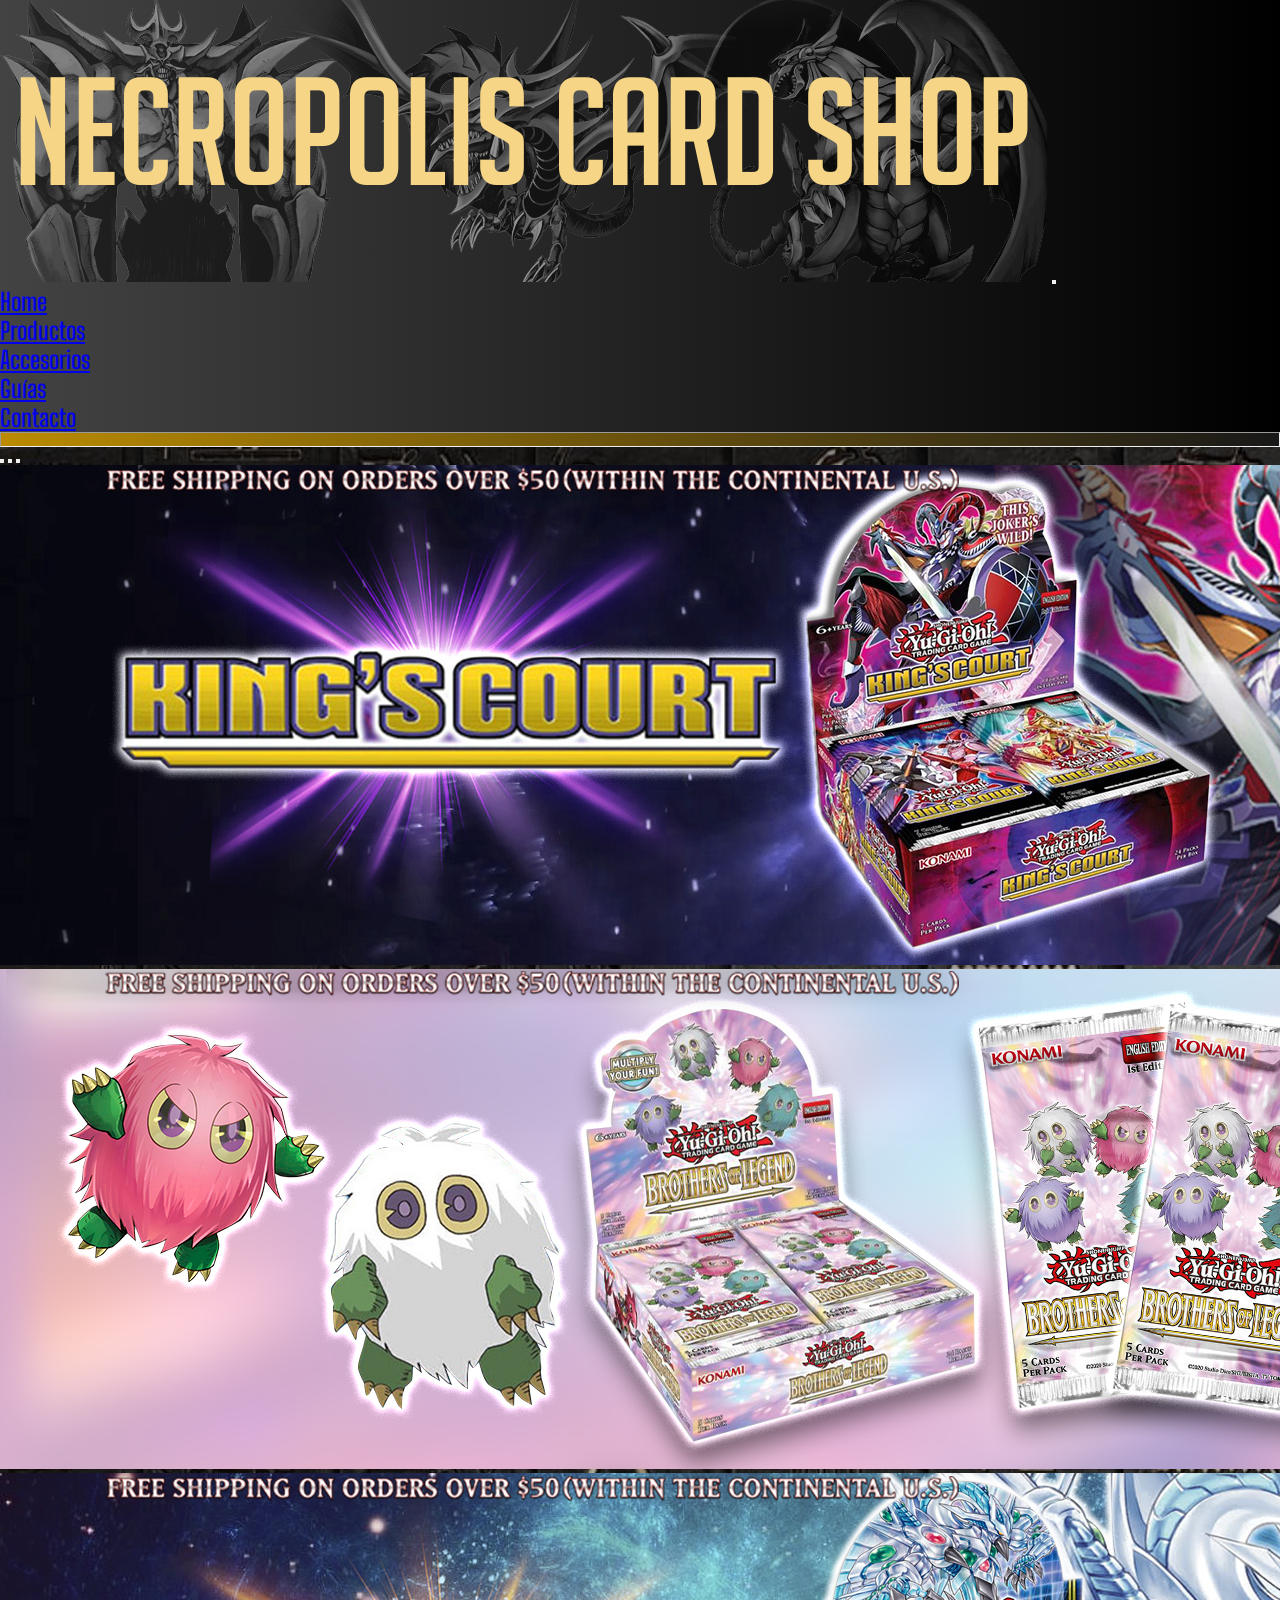
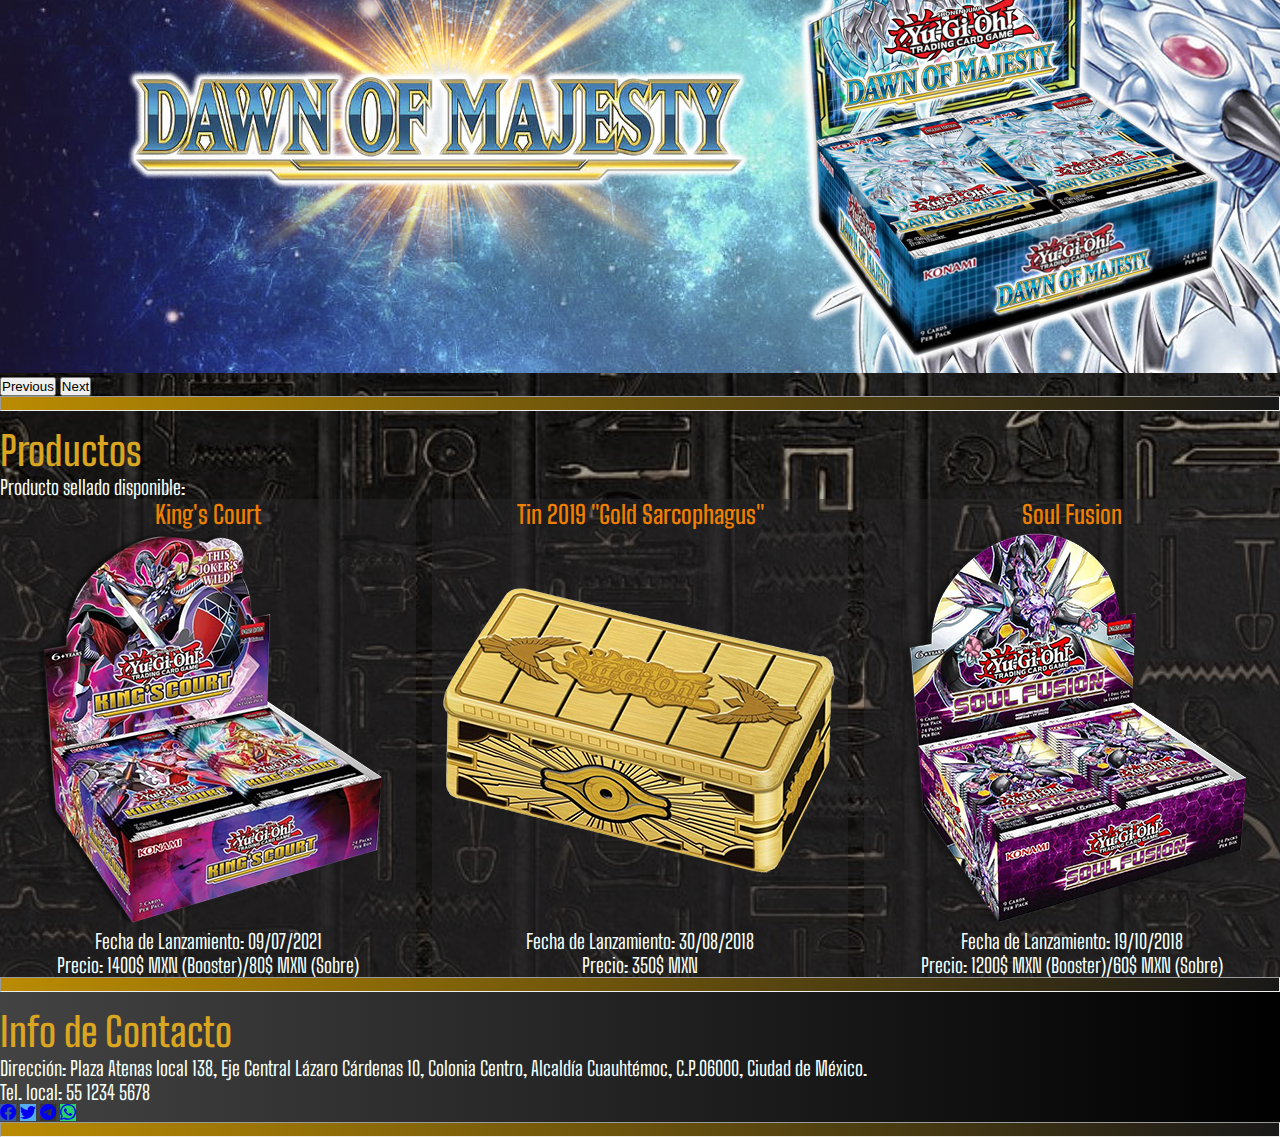
==== productos.html @ 272fd807 "version 1" ====
<!DOCTYPE html>
<html lang="en">
<head>
  <meta charset="UTF-8">
  <meta http-equiv="X-UA-Compatible" content="IE=edge">
  <meta name="viewport" content="width=device-width, initial-scale=1.0">
  <title>Necropolis Card Shop - Lo ultimo en producto sellado de Yu-Gi-Oh!</title>
  <meta name="description" content="Necropolis Card Shop - Lo ultimo en Boosters, Tins y Special Editions disponible!">
  <meta name="keywords" content="Yu-Gi-Oh!, booster box, tin, ediciones especiales, mini box, booster pack">
  <!-- Bootstrap CSS -->
  <link href="https://cdn.jsdelivr.net/npm/bootstrap@5.0.2/dist/css/bootstrap.min.css" rel="stylesheet" integrity="sha384-EVSTQN3/azprG1Anm3QDgpJLIm9Nao0Yz1ztcQTwFspd3yD65VohhpuuCOmLASjC" crossorigin="anonymous">
  <!-- CSS -->
  <link rel="stylesheet" href="./css/main.css">
  <!-- Fuente Tipografica -->
  <link rel="preconnect" href="https://fonts.googleapis.com">
  <link rel="preconnect" href="https://fonts.gstatic.com" crossorigin>
  <link href="https://fonts.googleapis.com/css2?family=Big+Shoulders+Text:wght@400;600&display=swap" rel="stylesheet">
 <!--Libreria de Iconos-->
  <link rel="stylesheet" href="https://cdn.jsdelivr.net/npm/bootstrap-icons@1.5.0/font/bootstrap-icons.css">
</head>
<body>
  <header> <!--Logo + Navegación-->
    <nav class="navbar navbar-expand-lg navbar-dark bg-dark topNav">
      <div class="container-fluid">
        <a class="navbar-brand" href="#"><img src="./media/logo.png" class="img-fluid" alt="Logo"></a>
        <button class="navbar-toggler" type="button" data-bs-toggle="collapse" data-bs-target="#navbarNav" aria-controls="navbarNav" aria-expanded="false" aria-label="Toggle navigation">
          <span class="navbar-toggler-icon"></span>
        </button>
        <div class="collapse navbar-collapse justify-content-end" id="navbarNav">
          <ul class="navbar-nav">
            <li class="nav-item">
              <a class="nav-link active" aria-current="page" href="./index.html">Home</a>
            </li>
            <li class="nav-item">
              <a class="nav-link" href="./productos.html">Productos</a>
            </li>
            <li class="nav-item">
              <a class="nav-link" href="./accesorios.html">Accesorios</a>
            </li>
            <li class="nav-item">
              <a class="nav-link" href="./guias.html">Guías</a>
            </li>
            <li class="nav-item">
              <a class="nav-link" href="./contacto.html">Contacto</a>
            </li>
          </ul>
        </div>
      </div>
    </nav>
  </header>
  
  <hr> <!--Separador con Gradiente-->

  <main class="backImg">
    <section> <!--Banner Carousel-->
      <div class="container-fluid">
        <div class="row">
          <div id="carouselExampleIndicators" class="carousel slide carousel-fade" data-bs-ride="carousel">
            <div class="carousel-indicators">
              <button type="button" data-bs-target="#carouselExampleIndicators" data-bs-slide-to="0" class="active" aria-current="true" aria-label="Slide 1"></button>
              <button type="button" data-bs-target="#carouselExampleIndicators" data-bs-slide-to="1" aria-label="Slide 2"></button>
              <button type="button" data-bs-target="#carouselExampleIndicators" data-bs-slide-to="2" aria-label="Slide 3"></button>
            </div>
            <div class="carousel-inner">
              <div class="carousel-item active">
                <img src="./media/carousel/banner1.jpg" class="d-block w-100" alt="...">
              </div>
              <div class="carousel-item">
                <img src="./media/carousel/banner2.jpg" class="d-block w-100" alt="...">
              </div>
              <div class="carousel-item">
                <img src="./media/carousel/banner3.jpg" class="d-block w-100" alt="...">
              </div>
            </div>
            <button class="carousel-control-prev" type="button" data-bs-target="#carouselExampleIndicators" data-bs-slide="prev">
              <span class="carousel-control-prev-icon" aria-hidden="true"></span>
              <span class="visually-hidden">Previous</span>
            </button>
            <button class="carousel-control-next" type="button" data-bs-target="#carouselExampleIndicators" data-bs-slide="next">
              <span class="carousel-control-next-icon" aria-hidden="true"></span>
              <span class="visually-hidden">Next</span>
            </button>
          </div>
        </div>
      </div>
    </section>

    <hr>

    <section> <!--Productos-->
      <div class="container">
        <h1 class="mainTitle">Productos</h1>
        <p>Producto sellado disponible:</p>
        <div class="row">
          <div class="prodMain">
            <div class="prodMain__Item">
              <h3 class="itemTitle">King's Court</h3>
              <img class="img-fluid" src="./media/products/KiCo.png" alt="King's Court">
              <p>Fecha de Lanzamiento: 09/07/2021</p>
              <p>Precio: 1400$ MXN (Booster)/80$ MXN (Sobre)</p>
            </div>
            <div class="prodMain__Item">
              <h3 class="itemTitle">Tin 2019 "Gold Sarcophagus"</h3>
              <img class="img-fluid" src="./media/products/Tin2019.png" alt="Tin 2019">
              <p>Fecha de Lanzamiento: 30/08/2018</p>
              <p>Precio: 350$ MXN</p>
            </div>
            <div class="prodMain__Item">
              <h3 class="itemTitle">Soul Fusion</h3>
              <img class="img-fluid" src="./media/products/SoFu.png" alt="Soul Fusion">
              <p>Fecha de Lanzamiento: 19/10/2018</p>
              <p>Precio: 1200$ MXN (Booster)/60$ MXN (Sobre)</p>
            </div>
          </div>
        </div>
      </div>
    </section>


  </main>

  <hr> <!--Separador con Gradiente-->

  <footer class="footStyle">
    <section>
      <div class="container-fluid">
        <h4 class="mainTitle">Info de Contacto</h4>
        <div class="row">
          <div class="col-md-8 col-lg-9">
            <p>Dirección: Plaza Atenas local 138, Eje Central Lázaro Cárdenas 10, Colonia Centro, Alcaldía Cuauhtémoc, C.P.06000, Ciudad de México.</p>
            <p>Tel. local: 55 1234 5678</p>
          </div>
          <div class="col-md-4 col-lg-3">
            <!--Facebook-->
            <a class="btn btn-primary" style="background-color: #3b5998;" href="#!" role="button"><i class="bi bi-facebook"></i></a>
            <!--Twitter-->
            <a class="btn btn-primary" style="background-color: #55acee;" href="#!" role="button"><i class="bi bi-twitter"></i></a>
            <!--Telegram-->
            <a class="btn btn-primary" style="background-color: #333333;" href="#!" role="button"><i class="bi bi-telegram"></i></a>
            <!--WhatsApp-->
            <a class="btn btn-primary" style="background-color: #25d366;" href="#!" role="button"><i class="bi bi-whatsapp"></i></a>
          </div>
        </div>  
      </div>
    </section>
  </footer>

  <hr> <!--Separador con Gradiente-->

<!-- Bootstrap Bundle with Popper -->
<script src="https://cdn.jsdelivr.net/npm/bootstrap@5.0.2/dist/js/bootstrap.bundle.min.js" integrity="sha384-MrcW6ZMFYlzcLA8Nl+NtUVF0sA7MsXsP1UyJoMp4YLEuNSfAP+JcXn/tWtIaxVXM" crossorigin="anonymous"></script>
</body>
</html>
---- css/main.css ----
/* Estilos Generales */
hr {
  opacity: 1;
  margin: 0px;
  height: 15px !important;
  background: #ba5b02;
  /* fallback for old browsers */
  /* Chrome 10-25, Safari 5.1-6 */
  background: -webkit-gradient(linear, right top, left top, from(#181818), to(#BA8B02));
  background: linear-gradient(to left, #181818, #BA8B02);
  /* W3C, IE 10+/ Edge, Firefox 16+, Chrome 26+, Opera 12+, Safari 7+ */
}

.spacerMain {
  opacity: 0.5;
  margin-top: 1rem;
  height: 15px !important;
  background: #CE6605;
  /* fallback for old browsers */
  /* Chrome 10-25, Safari 5.1-6 */
  background: -webkit-gradient(linear, right top, left top, from(#18181810), to(#CE6605));
  background: linear-gradient(to left, #18181810, #CE6605);
  /* W3C, IE 10+/ Edge, Firefox 16+, Chrome 26+, Opera 12+, Safari 7+ */
}

/* Estilo de Fuente */
.mainTitle {
  font-family: 'Big Shoulders Text', cursive, sans-serif;
  font-weight: 600;
  font-size: 2.5rem;
  padding-top: 1rem;
  color: goldenrod;
}

.itemTitle {
  font-family: 'Big Shoulders Text', cursive, sans-serif;
  font-weight: 600;
  font-size: 1.563rem;
  color: #ef7f02;
}

p {
  font-family: 'Big Shoulders Text', cursive, sans-serif;
  font-weight: 400;
  font-size: 1.25rem;
  color: mintcream;
}

/* CSS Reset */
* {
  margin: 0;
  padding: 0;
  -webkit-box-sizing: border-box;
          box-sizing: border-box;
}

/* BEM */
/* Header+Nav */
.topNav {
  background: #000000;
  /* fallback for old browsers */
  /* Chrome 10-25, Safari 5.1-6 */
  background: -webkit-gradient(linear, left top, right top, from(#434343), to(#000000));
  background: linear-gradient(to right, #434343, #000000);
  /* W3C, IE 10+/ Edge, Firefox 16+, Chrome 26+, Opera 12+, Safari 7+ */
  font-family: 'Big Shoulders Text', cursive, sans-serif;
  font-weight: 600;
  font-size: 1.5rem;
}

/*Estilo de Main*/
.backImg {
  /* Fondo del Main */
  background-image: url("../media/Hierogold.jpg");
  height: auto;
  width: auto;
  background-position: center;
  background-size: cover;
}

/*Grid*/
.prodMain {
  display: -ms-grid;
  display: grid;
  -ms-grid-columns: (1fr)[3];
      grid-template-columns: repeat(3, 1fr);
  grid-gap: 1rem;
}

.prodMain__Item {
  display: -webkit-box;
  display: -ms-flexbox;
  display: flex;
  -webkit-box-orient: vertical;
  -webkit-box-direction: normal;
      -ms-flex-direction: column;
          flex-direction: column;
  -webkit-box-pack: justify;
      -ms-flex-pack: justify;
          justify-content: space-between;
  -webkit-box-align: center;
      -ms-flex-align: center;
          align-items: center;
  text-align: center;
  background-color: rgba(40, 38, 40, 0.5);
}

.accsMain {
  display: -ms-grid;
  display: grid;
  -ms-grid-columns: (1fr)[2];
      grid-template-columns: repeat(2, 1fr);
  grid-gap: 1rem;
}

.accsMain__Item {
  display: -webkit-box;
  display: -ms-flexbox;
  display: flex;
  -webkit-box-orient: vertical;
  -webkit-box-direction: normal;
      -ms-flex-direction: column;
          flex-direction: column;
  -webkit-box-pack: justify;
      -ms-flex-pack: justify;
          justify-content: space-between;
  -webkit-box-align: center;
      -ms-flex-align: center;
          align-items: center;
  text-align: center;
  background-color: rgba(40, 38, 40, 0.5);
}

.accsMain__Item img {
  max-width: 290px;
}

/*Noticias-Unboxings*/
.vidMain {
  margin-top: 1.5rem;
  text-align: center;
  background-color: rgba(40, 38, 40, 0.5);
}

/*Condicion Cartas*/
.cardBkg {
  margin-top: 1.2rem;
  -webkit-box-align: center;
      -ms-flex-align: center;
          align-items: center;
  background-color: rgba(40, 38, 40, 0.7);
}

/*Estilo Footer*/
.footStyle {
  background: #000000;
  /* fallback for old browsers */
  /* Chrome 10-25, Safari 5.1-6 */
  background: -webkit-gradient(linear, left top, right top, from(#434343), to(#000000));
  background: linear-gradient(to right, #434343, #000000);
  /* W3C, IE 10+/ Edge, Firefox 16+, Chrome 26+, Opera 12+, Safari 7+ */
}

/* Media Queries */
/* Mobile S - Tablet */
@media screen and (max-width: 992px) {
  .prodMain {
    -ms-grid-columns: (1fr)[1];
        grid-template-columns: repeat(1, 1fr);
  }
  .cardBkg {
    text-align: center;
  }
}
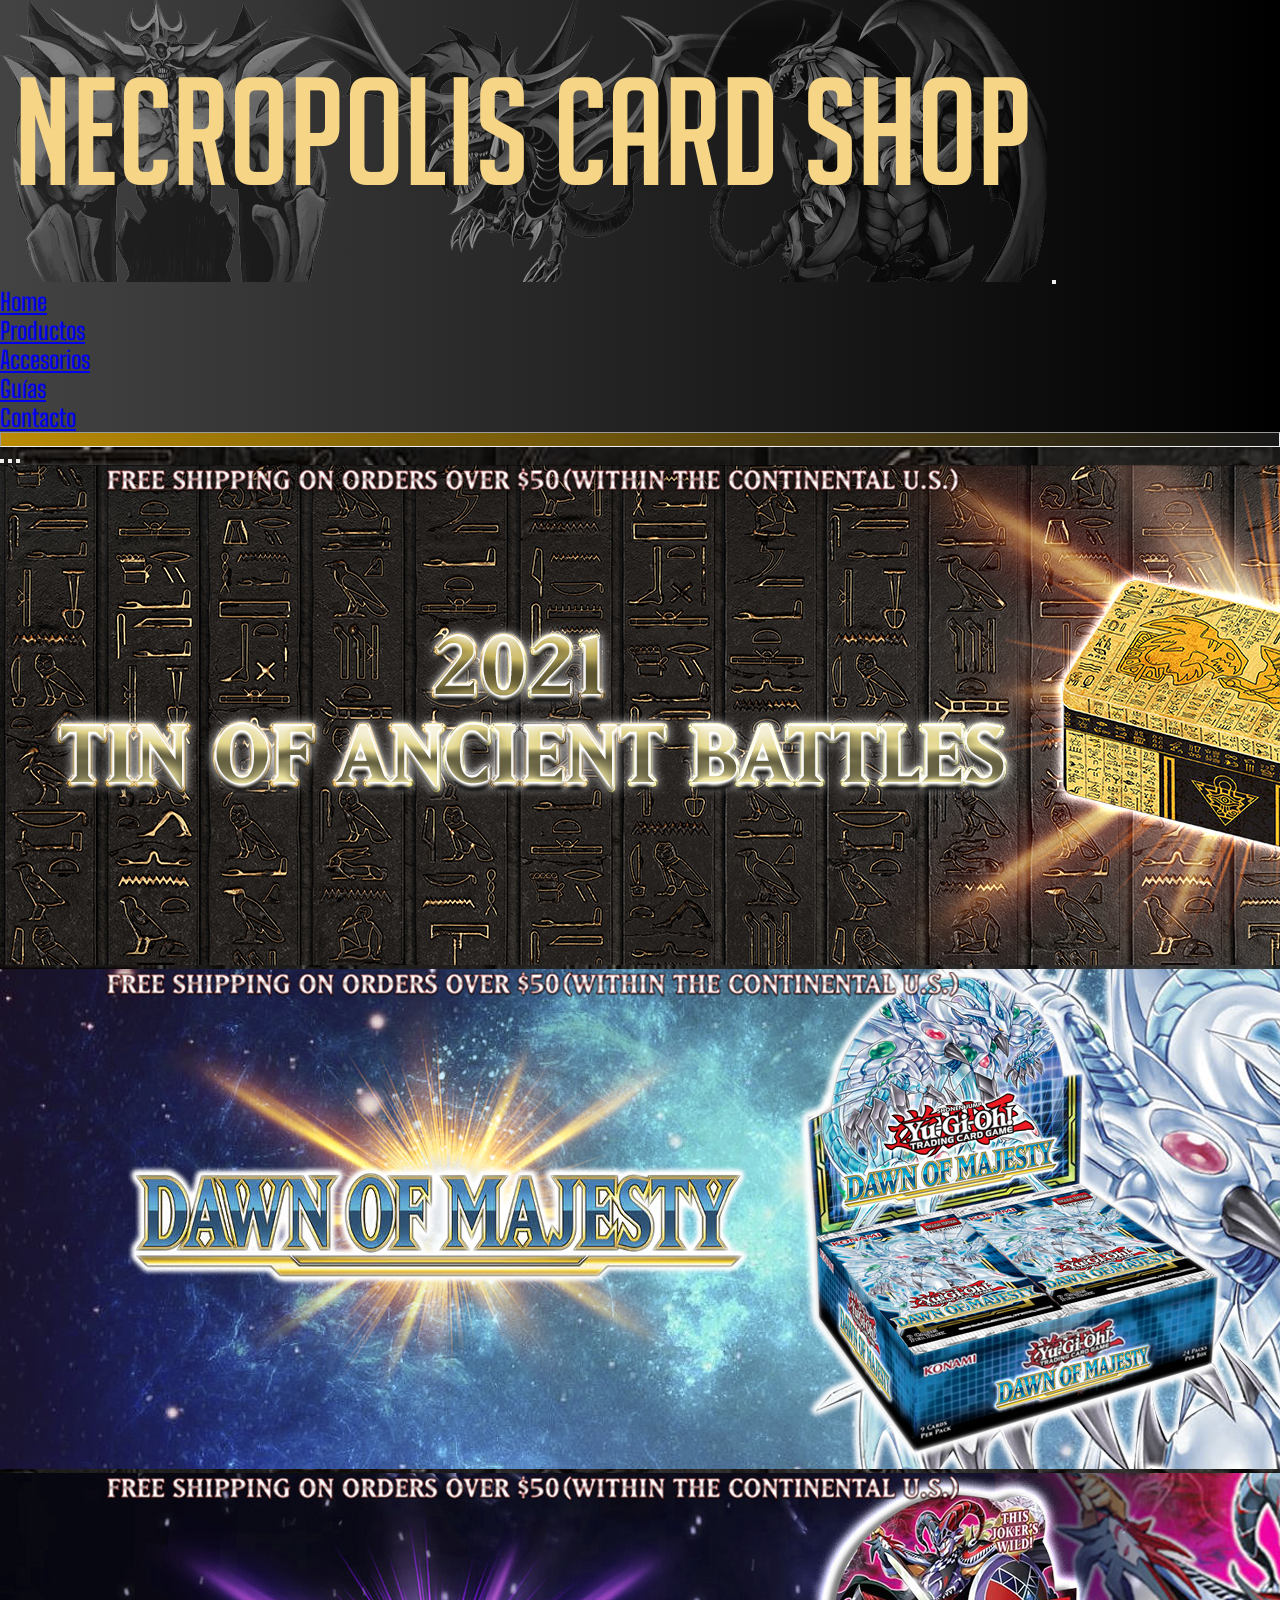
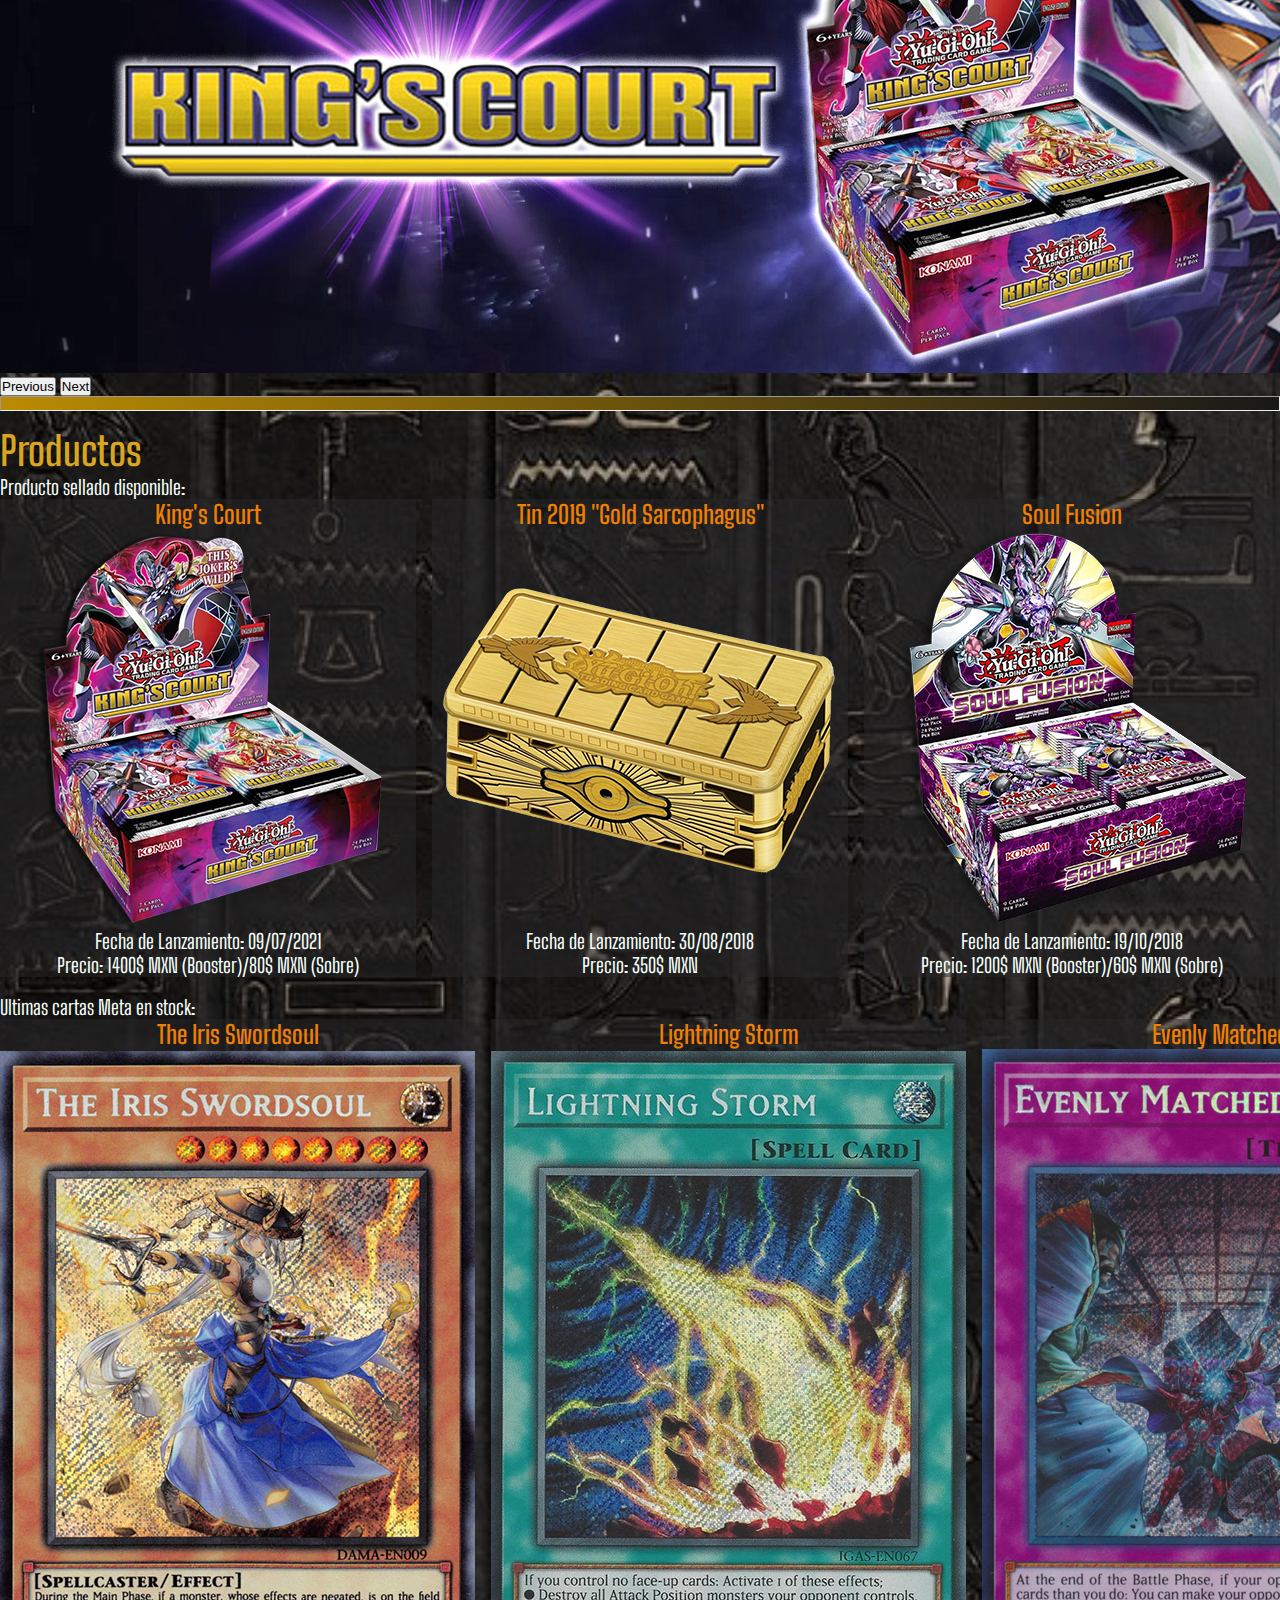
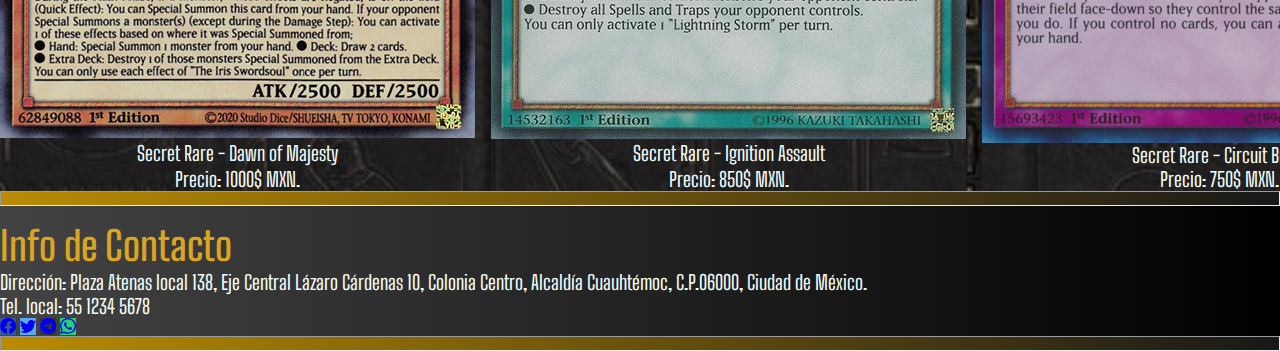
==== commit 967ecac2: "site ver. 2.0" ====
--- a/productos.html
+++ b/productos.html
@@ -115,6 +115,33 @@
         </div>
       </div>
     </section>
+    <br>
+    <div class="container">
+      <p>Ultimas cartas Meta en stock:</p>
+      <div class="row">
+        <div class="prodMain">
+          <div class="prodMain__Item">
+            <h3 class="itemTitle">The Iris Swordsoul</h3>
+            <img class="img-fluid" src="./media/cardmeta/TheIrisSwordsoulScR.png" alt="The Iris Swordsoul">
+            <p>Secret Rare - Dawn of Majesty</p>
+           <p>Precio: 1000$ MXN.</p>
+          </div>
+          <div class="prodMain__Item">
+            <h3 class="itemTitle">Lightning Storm</h3>
+            <img class="img-fluid" src="./media/cardmeta/LightningStormScR.png" alt="Lightning Storm">
+            <p>Secret Rare - Ignition Assault</p>
+           <p>Precio: 850$ MXN.</p>
+          </div>
+          <div class="prodMain__Item">
+            <h3 class="itemTitle">Evenly Matched</h3>
+            <img class="img-fluid" src="./media/cardmeta/EvenlyMatchedScR.png" alt="Evenly Matched">
+            <p>Secret Rare - Circuit Break</p>
+           <p>Precio: 750$ MXN.</p>
+          </div>
+        </div>
+      </div>
+    </div>
+  </section>
 
 
   </main>
